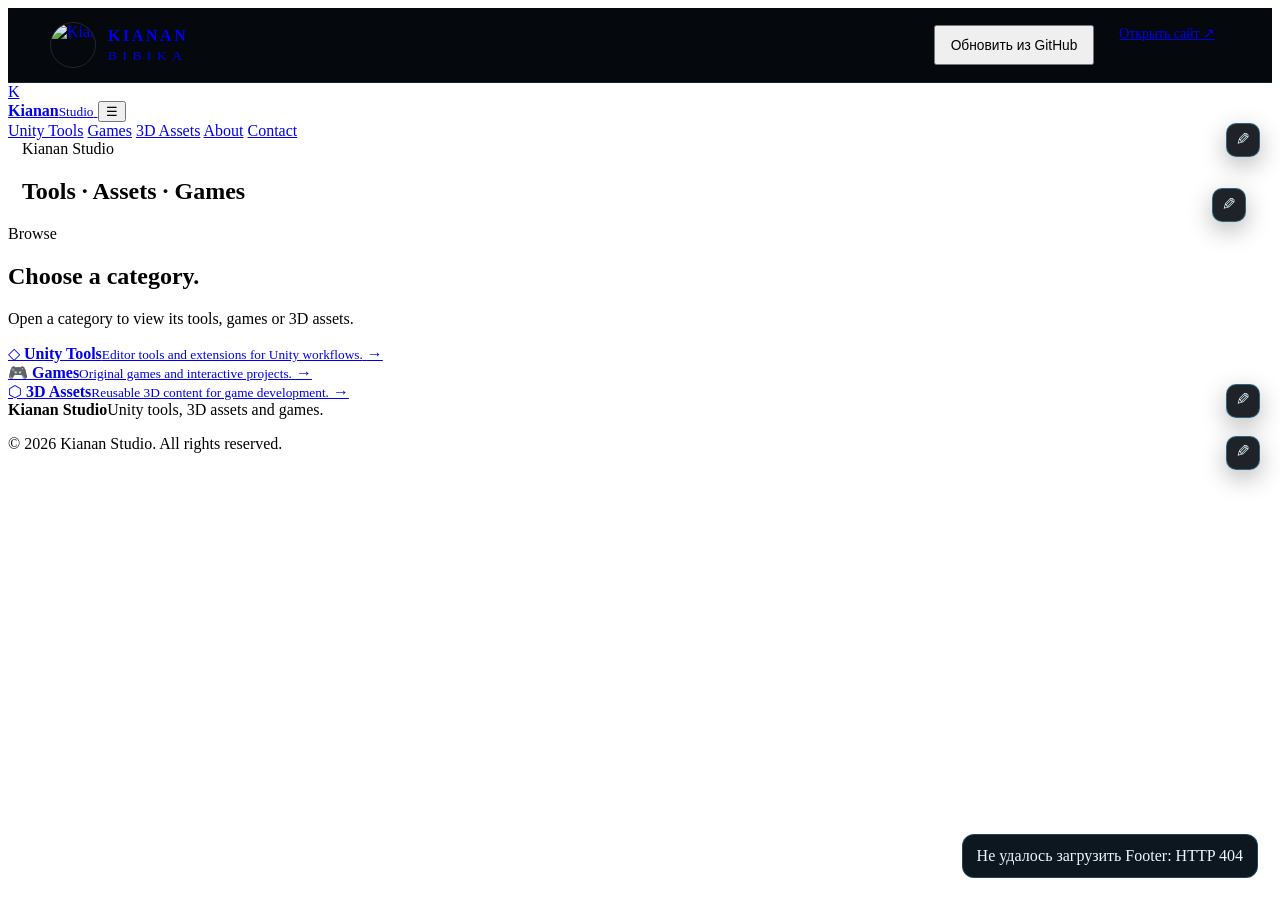
==== bibika/index.html @ be8e5e93 "Load protected category pages in Header editor" ====
<!doctype html>
<html lang="ru">
<head>
  <meta charset="utf-8" />
  <meta name="viewport" content="width=device-width, initial-scale=1" />
  <meta name="robots" content="noindex,nofollow,noarchive" />
  <meta name="theme-color" content="#080d12" />
  <title>Kianan Bibika</title>
  <link rel="icon" type="image/png" href="https://kiananstudio.com/assets/icons/favicon.png" />
  <link rel="stylesheet" href="https://kiananstudio.com/styles.css" />
  <link rel="stylesheet" href="https://kiananstudio.com/layout-v2.css" />
  <link rel="stylesheet" href="visual-home.css?v=7" />
  <link rel="stylesheet" href="header-editor.css?v=2" />
  <link rel="stylesheet" href="banner-editor.css?v=2" />
  <link rel="stylesheet" href="category-editor.css?v=2" />
  <link rel="stylesheet" href="footer-editor.css?v=1" />
  <script defer src="visual-home.js?v=3"></script>
  <script defer src="header-editor.js?v=2"></script>
  <script defer src="header-protected-pages.js?v=1"></script>
  <script defer src="banner-editor.js?v=2"></script>
  <script defer src="category-editor.js?v=2"></script>
  <script defer src="footer-editor.js?v=1"></script>
</head>
<body>
  <div class="bibika-adminbar" aria-label="Панель Bibika">
    <div class="bibika-adminbar-inner">
      <a class="bibika-brand" href="./" aria-label="Kianan Bibika home">
        <img src="https://kiananstudio.com/assets/images/kianan-studio-logo.webp" alt="Kianan Studio" />
        <span class="bibika-brand-name"><strong>Kianan</strong><small>Bibika</small></span>
      </a>
      <div class="bibika-actions">
        <button class="button button-secondary" id="bibika-refresh" type="button">Обновить из GitHub</button>
        <a class="button button-secondary" href="https://kiananstudio.com" target="_blank" rel="noreferrer">Открыть сайт ↗</a>
      </div>
    </div>
  </div>

  <header class="site-header" id="top">
    <div class="nav-shell">
      <a class="brand" href="https://kiananstudio.com/" target="_blank" rel="noreferrer" aria-label="Kianan Studio home">
        <img class="brand-logo" src="https://kiananstudio.com/assets/images/kianan-studio-logo.webp" alt="Kianan Studio" onerror="this.style.display='none';this.nextElementSibling.style.display='grid'" />
        <span class="brand-mark brand-fallback" style="display:none">K</span>
        <span class="brand-name"><strong>Kianan</strong><small>Studio</small></span>
      </a>
      <button class="nav-toggle" aria-label="Open navigation" aria-expanded="false">☰</button>
      <nav class="nav-links" aria-label="Main navigation">
        <a href="https://kiananstudio.com/category.html?category=unity-tools" target="_blank" rel="noreferrer">Unity Tools</a>
        <a href="https://kiananstudio.com/category.html?category=games" target="_blank" rel="noreferrer">Games</a>
        <a href="https://kiananstudio.com/category.html?category=3d-assets" target="_blank" rel="noreferrer">3D Assets</a>
        <a href="https://kiananstudio.com/about.html" target="_blank" rel="noreferrer">About</a>
        <a href="https://kiananstudio.com/contact.html" target="_blank" rel="noreferrer">Contact</a>
      </nav>
    </div>
    <button class="header-edit-trigger" id="edit-site-header" type="button" aria-label="Редактировать Header" title="Редактировать Header"><span class="mirrored-pencil" aria-hidden="true">✎</span></button>
  </header>

  <main>
    <section class="home-banner-section">
      <div class="banner-admin-shell">
        <div class="home-banner-wrap">
          <img class="home-banner" src="https://kiananstudio.com/assets/images/kianan-banner.webp" alt="Kianan Studio — tools, 3D assets and games" onerror="this.style.display='none';this.parentElement.classList.add('banner-placeholder')" />
          <div class="banner-placeholder-copy">
            <span class="eyebrow">Kianan Studio</span>
            <h1>Tools · Assets · Games</h1>
          </div>
        </div>
        <button class="banner-edit-trigger" id="edit-site-banner" type="button" aria-label="Редактировать Banner" title="Редактировать Banner"><span class="mirrored-pencil" aria-hidden="true">✎</span></button>
      </div>
    </section>

    <section class="section categories-section category-admin-shell" id="categories">
      <div class="section-heading">
        <span class="eyebrow">Browse</span>
        <h2>Choose a category.</h2>
        <p>Open a category to view its tools, games or 3D assets.</p>
      </div>

      <div class="category-grid home-category-grid">
        <div class="admin-category-wrap" data-category-id="unity-tools">
          <a class="category-card category-link" href="https://kiananstudio.com/category.html?category=unity-tools" target="_blank" rel="noreferrer">
            <span class="category-icon">◇</span>
            <span><strong data-category-title>Unity Tools</strong><small data-category-description>Editor tools and extensions for Unity workflows.</small></span>
            <span class="catalog-arrow">→</span>
          </a>
        </div>

        <div class="admin-category-wrap" data-category-id="games">
          <a class="category-card category-link" href="https://kiananstudio.com/category.html?category=games" target="_blank" rel="noreferrer">
            <span class="category-icon">🎮</span>
            <span><strong data-category-title>Games</strong><small data-category-description>Original games and interactive projects.</small></span>
            <span class="catalog-arrow">→</span>
          </a>
        </div>

        <div class="admin-category-wrap" data-category-id="3d-assets">
          <a class="category-card category-link" href="https://kiananstudio.com/category.html?category=3d-assets" target="_blank" rel="noreferrer">
            <span class="category-icon">⬡</span>
            <span><strong data-category-title>3D Assets</strong><small data-category-description>Reusable 3D content for game development.</small></span>
            <span class="catalog-arrow">→</span>
          </a>
        </div>
      </div>

      <button class="category-edit-trigger" id="edit-site-category" type="button" aria-label="Редактировать Category" title="Редактировать Category"><span class="mirrored-pencil" aria-hidden="true">✎</span></button>
    </section>
  </main>

  <footer class="site-footer footer-admin-shell">
    <div class="footer-inner">
      <div class="footer-brand"><strong>Kianan Studio</strong><span>Unity tools, 3D assets and games.</span></div>
      <p>© <span id="year"></span> Kianan Studio. All rights reserved.</p>
    </div>
    <button class="footer-edit-trigger" id="edit-site-footer" type="button" aria-label="Редактировать Footer" title="Редактировать Footer"><span class="mirrored-pencil" aria-hidden="true">✎</span></button>
  </footer>

  <div class="bibika-toast" id="bibika-toast" role="status" aria-live="polite"></div>
</body>
</html>
---- bibika/visual-home.css ----
.modal-backdrop{display:none!important}.bibika-adminbar{border-bottom:1px solid rgba(66,196,255,.16);background:#05080c}.bibika-adminbar-inner{width:min(1180px,calc(100% - 36px));min-height:74px;margin-inline:auto;display:flex;align-items:center;justify-content:space-between;gap:24px}.bibika-brand{display:flex;align-items:center;gap:12px;text-decoration:none;white-space:nowrap}.bibika-brand img{width:44px;height:44px;border-radius:50%;object-fit:cover;border:1px solid rgba(255,255,255,.12)}.bibika-brand-name{display:flex;flex-direction:column;line-height:1}.bibika-brand-name strong{text-transform:uppercase;letter-spacing:.16em}.bibika-brand-name small{text-transform:uppercase;color:var(--blue2);letter-spacing:.42em;margin-top:5px}.bibika-actions{display:flex;align-items:center;gap:10px;flex-wrap:wrap}.bibika-actions .button{min-height:40px;padding:0 15px;font-size:.86rem}.admin-block{position:relative}.admin-edit{position:absolute;z-index:8;top:14px;right:14px;border:1px solid rgba(66,196,255,.42);background:rgba(7,11,16,.88);color:#dff5ff;border-radius:11px;padding:8px 11px;font:inherit;font-size:.78rem;font-weight:800;cursor:pointer;box-shadow:0 8px 24px rgba(0,0,0,.25);backdrop-filter:blur(10px)}.admin-edit:hover{border-color:rgba(66,196,255,.8);background:rgba(21,152,238,.16)}.admin-category-wrap{position:relative}.admin-category-wrap .category-card{height:100%}.banner-admin-shell{width:min(1500px,calc(100% - 28px));margin:0 auto;position:relative}.banner-admin-shell .home-banner-wrap{width:100%;margin:0}.banner-edit-trigger,.category-edit-trigger,.footer-edit-trigger{position:absolute;right:12px;bottom:0;transform:translateY(50%);width:34px;height:34px;border-radius:10px;border:1px solid rgba(66,196,255,.42);background:rgba(7,11,16,.9);color:#dff5ff;display:grid;place-items:center;cursor:pointer;z-index:12;box-shadow:0 8px 24px rgba(0,0,0,.28)}.banner-edit-trigger:hover,.category-edit-trigger:hover,.footer-edit-trigger:hover{border-color:rgba(66,196,255,.8);background:rgba(21,152,238,.16)}.category-admin-shell,.footer-admin-shell{position:relative}.category-admin-shell .section-heading{position:static}.bibika-toast{position:fixed;right:22px;bottom:22px;z-index:120;max-width:420px;padding:12px 14px;border-radius:12px;border:1px solid rgba(66,196,255,.28);background:#0d1720;color:#eaf8ff;box-shadow:var(--shadow);opacity:0;transform:translateY(14px);pointer-events:none;transition:.2s}.bibika-toast.show{opacity:1;transform:translateY(0)}.admin-edit[disabled]{opacity:.75;cursor:default}@media(max-width:720px){.bibika-adminbar-inner{padding:12px 0;align-items:flex-start;flex-direction:column}.bibika-actions{width:100%}.bibika-actions .button{flex:1}.bibika-brand-name strong{letter-spacing:.08em}.bibika-brand-name small{letter-spacing:.2em}.admin-edit{top:9px;right:9px}.banner-edit-trigger,.category-edit-trigger,.footer-edit-trigger{right:10px}}
---- bibika/header-editor.css ----
.site-header{position:relative}.header-edit-trigger{position:absolute;right:12px;bottom:-17px;width:34px;height:34px;border-radius:10px;border:1px solid rgba(66,196,255,.42);background:rgba(7,11,16,.9);color:#dff5ff;display:grid;place-items:center;cursor:pointer;z-index:12;box-shadow:0 8px 24px rgba(0,0,0,.28)}.header-edit-trigger:hover{border-color:rgba(66,196,255,.8);background:rgba(21,152,238,.16)}.mirrored-pencil{display:inline-block;font-size:1.05rem;line-height:1;transform:scaleX(-1)}.header-editor-open{overflow:hidden}.header-editor-overlay,.header-page-create-overlay{position:fixed;inset:0;z-index:500;display:none;align-items:center;justify-content:center;padding:24px;background:rgba(2,5,8,.76);backdrop-filter:blur(10px)}.header-editor-overlay.open,.header-page-create-overlay.open{display:flex}.header-page-create-overlay{z-index:530;background:rgba(2,5,8,.86)}.header-editor-dialog{width:min(1220px,100%);max-height:92vh;overflow:auto;border:1px solid rgba(127,175,213,.2);border-radius:22px;background:linear-gradient(180deg,#0d151d,#081018);box-shadow:0 30px 100px rgba(0,0,0,.55)}.header-page-create-dialog{width:min(620px,100%);max-height:90vh;overflow:auto;border:1px solid rgba(127,175,213,.2);border-radius:22px;background:linear-gradient(180deg,#0d151d,#081018);box-shadow:0 30px 100px rgba(0,0,0,.62)}.header-editor-head{display:flex;justify-content:space-between;gap:24px;padding:24px 26px 20px;border-bottom:1px solid rgba(255,255,255,.07)}.header-editor-head h2{margin:3px 0 7px;font-size:1.8rem}.header-editor-head p{margin:0;color:var(--muted);max-width:820px;font-size:.9rem}.header-editor-eyebrow{color:var(--blue2);font-size:.72rem;font-weight:800;letter-spacing:.15em;text-transform:uppercase}.header-editor-close{width:38px;height:38px;border-radius:50%;border:1px solid rgba(255,255,255,.11);background:rgba(255,255,255,.03);color:#eef6fb;font-size:1.5rem;cursor:pointer;flex:0 0 auto}.header-editor-close:hover{border-color:rgba(66,196,255,.55)}.header-editor-body{padding:22px 26px;display:grid;gap:24px}.header-editor-section{display:grid;gap:12px}.header-editor-section+.header-editor-section{padding-top:22px;border-top:1px solid rgba(255,255,255,.07)}.header-editor-section-head{display:flex;align-items:center;justify-content:space-between;gap:18px}.header-editor-section-head>div{display:grid;gap:3px}.header-editor-section-head strong{font-size:1rem}.header-editor-section-head span{color:var(--muted);font-size:.78rem}.header-links-editor{display:grid;gap:12px}.header-link-row{display:grid;grid-template-columns:78px minmax(150px,.7fr) 150px minmax(260px,1.25fr) auto;gap:12px;align-items:end;padding:14px;border:1px solid rgba(127,175,213,.16);background:rgba(255,255,255,.018);border-radius:15px}.header-link-row-number{align-self:center;color:#cceeff;font-size:.73rem;font-weight:800;text-transform:uppercase;letter-spacing:.06em}.header-editor-field{display:grid;gap:6px}.header-editor-field>span{font-size:.76rem;font-weight:800;color:#dce8f1}.header-editor-field input,.header-editor-field select{width:100%;min-height:44px;border:1px solid rgba(127,175,213,.2);border-radius:11px;background:#081018;color:#f4f7fa;padding:0 12px;outline:none;font:inherit}.header-editor-field select{cursor:pointer}.header-editor-field input:focus,.header-editor-field select:focus{border-color:rgba(66,196,255,.65);box-shadow:0 0 0 3px rgba(21,152,238,.1)}.header-editor-field [hidden]{display:none!important}.header-link-actions{display:flex;gap:7px;align-items:center;padding-bottom:3px}.header-row-button{min-width:38px;height:38px;padding:0 10px;border-radius:10px;border:1px solid rgba(255,255,255,.1);background:rgba(255,255,255,.025);color:#dbe4ec;cursor:pointer;font:inherit;font-size:.78rem;font-weight:750}.header-row-button:hover:not(:disabled){border-color:rgba(66,196,255,.55);background:rgba(21,152,238,.08)}.header-row-button:disabled{opacity:.32;cursor:default}.header-row-delete{border-color:rgba(255,100,110,.22);color:#ffc1c5}.header-row-delete:hover:not(:disabled){border-color:rgba(255,100,110,.5);background:rgba(255,76,88,.08)}.header-add-link{min-height:44px;width:100%;border:1px dashed rgba(66,196,255,.35);border-radius:12px;background:rgba(21,152,238,.035);color:#cceeff;font:inherit;font-weight:800;cursor:pointer}.header-add-link:hover{border-color:rgba(66,196,255,.72);background:rgba(21,152,238,.08)}.header-create-page{min-height:40px;padding:0 14px;border:1px solid rgba(66,196,255,.34);border-radius:11px;background:rgba(21,152,238,.08);color:#d9f4ff;font:inherit;font-weight:800;cursor:pointer;white-space:nowrap}.header-create-page:hover{border-color:rgba(66,196,255,.7);background:rgba(21,152,238,.15)}.header-pages-list{display:grid;gap:8px}.header-page-row{display:grid;grid-template-columns:1fr auto 34px;gap:12px;align-items:center;min-height:58px;padding:10px 12px 10px 14px;border:1px solid rgba(127,175,213,.13);border-radius:13px;background:rgba(255,255,255,.018)}.header-page-row-managed{border-color:rgba(66,196,255,.2);background:rgba(21,152,238,.035)}.header-page-row-main{display:grid;gap:2px;min-width:0}.header-page-row-main strong{font-size:.9rem}.header-page-row-main span{color:var(--muted);font-size:.76rem;overflow:hidden;text-overflow:ellipsis;white-space:nowrap}.header-page-badge{padding:4px 8px;border-radius:999px;border:1px solid rgba(66,196,255,.22);background:rgba(21,152,238,.08);color:#aee5ff;font-size:.66rem;font-weight:800;text-transform:uppercase;letter-spacing:.05em}.header-page-badge-existing{border-color:rgba(255,255,255,.1);background:rgba(255,255,255,.025);color:#9aa9b5}.header-page-delete{width:32px;height:32px;border-radius:9px;border:1px solid rgba(255,100,110,.25);background:rgba(255,76,88,.04);color:#ffc1c5;font-size:1.15rem;cursor:pointer}.header-page-delete:hover{border-color:rgba(255,100,110,.55);background:rgba(255,76,88,.1)}.header-page-lock{width:32px;height:32px;display:grid;place-items:center;color:#60717f;font-size:.7rem}.header-page-create-body{padding:22px 26px;display:grid;gap:16px}.header-page-create-body small{color:var(--muted);font-size:.74rem}.header-page-address-row{display:grid;grid-template-columns:auto 1fr;align-items:center;border:1px solid rgba(127,175,213,.2);border-radius:11px;background:#081018;overflow:hidden}.header-page-address-row>span{padding-left:12px;color:#8295a4;font-size:.82rem;white-space:nowrap}.header-page-address-row input{border:0!important;border-radius:0!important;box-shadow:none!important;padding-left:3px}.header-page-create-state{min-height:20px;color:#ffb8bd;font-size:.78rem}.header-editor-footer{position:sticky;bottom:0;display:flex;align-items:center;justify-content:space-between;gap:20px;padding:16px 26px;border-top:1px solid rgba(255,255,255,.07);background:rgba(8,16,24,.97);backdrop-filter:blur(12px)}.header-editor-state{color:var(--muted);font-size:.78rem}.header-editor-state[data-state="error"]{color:#ffb8bd}.header-editor-state[data-state="busy"]{color:#cceeff}.header-editor-state[data-state="ok"]{color:#ccefc4}.header-editor-footer-actions{display:flex;gap:10px;flex:0 0 auto}@media(max-width:1050px){.header-link-row{grid-template-columns:70px 1fr 150px 1.2fr}.header-link-actions{grid-column:2/-1;justify-content:flex-end}}@media(max-width:720px){.header-editor-overlay,.header-page-create-overlay{padding:10px}.header-editor-dialog,.header-page-create-dialog{max-height:96vh;border-radius:16px}.header-editor-head,.header-editor-body,.header-editor-footer,.header-page-create-body{padding-left:16px;padding-right:16px}.header-editor-section-head{align-items:stretch;flex-direction:column}.header-create-page{width:100%}.header-link-row{grid-template-columns:1fr}.header-link-row-number,.header-link-actions{grid-column:auto}.header-link-actions{justify-content:flex-start}.header-page-row{grid-template-columns:1fr auto 34px}.header-page-address-row{grid-template-columns:1fr}.header-page-address-row>span{padding:8px 12px 0}.header-page-address-row input{padding-left:12px}.header-editor-footer{align-items:stretch;flex-direction:column}.header-editor-footer-actions{width:100%}.header-editor-footer-actions .button{flex:1}}
---- bibika/banner-editor.css ----
.banner-editor-open{overflow:hidden}.banner-editor-overlay,.banner-crop-overlay{position:fixed;inset:0;z-index:520;display:none;align-items:center;justify-content:center;padding:24px;background:rgba(2,5,8,.76);backdrop-filter:blur(10px)}.banner-crop-overlay{z-index:560;background:rgba(2,5,8,.86)}.banner-editor-overlay.open,.banner-crop-overlay.open{display:flex}.banner-editor-dialog,.banner-crop-dialog{width:min(920px,100%);max-height:92vh;overflow:auto;border:1px solid rgba(127,175,213,.2);border-radius:22px;background:linear-gradient(180deg,#0d151d,#081018);box-shadow:0 30px 100px rgba(0,0,0,.55)}.banner-crop-dialog{width:min(1180px,100%)}.banner-editor-head{display:flex;justify-content:space-between;gap:24px;padding:24px 26px 20px;border-bottom:1px solid rgba(255,255,255,.07)}.banner-editor-head h2{margin:3px 0 7px;font-size:1.8rem}.banner-editor-head p{margin:0;color:var(--muted);max-width:760px;font-size:.9rem}.banner-editor-eyebrow{color:var(--blue2);font-size:.72rem;font-weight:800;letter-spacing:.15em;text-transform:uppercase}.banner-editor-close{width:38px;height:38px;border-radius:50%;border:1px solid rgba(255,255,255,.11);background:rgba(255,255,255,.03);color:#eef6fb;font-size:1.5rem;cursor:pointer;flex:0 0 auto}.banner-editor-close:hover{border-color:rgba(66,196,255,.55)}.banner-editor-body{padding:22px 26px;display:grid;gap:16px}.banner-editor-preview{position:relative;min-height:180px;display:grid;place-items:center;overflow:hidden;border:1px solid rgba(127,175,213,.16);border-radius:16px;background:#060b10}.banner-editor-preview img{display:block;width:100%;height:auto;max-height:430px;object-fit:contain}.banner-editor-preview-empty{padding:52px 20px;color:var(--muted);font-size:.9rem}.banner-image-actions{display:flex;gap:10px;flex-wrap:wrap}.banner-delete-image{background:rgba(255,82,96,.055);border:1px solid rgba(255,100,110,.28);color:#ffc3c7}.banner-delete-image:hover:not(:disabled){background:rgba(255,82,96,.1);border-color:rgba(255,100,110,.52)}.banner-delete-image:disabled{opacity:.42;cursor:default}.banner-editor-field{display:grid;gap:7px}.banner-editor-field>span{font-size:.78rem;font-weight:800;color:#dce8f1}.banner-editor-field input{width:100%;min-height:46px;border:1px solid rgba(127,175,213,.2);border-radius:11px;background:#081018;color:#f4f7fa;padding:0 12px;outline:none;font:inherit}.banner-editor-field input:focus{border-color:rgba(66,196,255,.65);box-shadow:0 0 0 3px rgba(21,152,238,.1)}.banner-editor-hint{margin:0;color:var(--muted);font-size:.76rem}.banner-editor-footer{position:sticky;bottom:0;display:flex;align-items:center;justify-content:space-between;gap:20px;padding:16px 26px;border-top:1px solid rgba(255,255,255,.07);background:rgba(8,16,24,.97);backdrop-filter:blur(12px)}.banner-editor-state{color:var(--muted);font-size:.78rem}.banner-editor-state[data-state="error"]{color:#ffb8bd}.banner-editor-state[data-state="busy"]{color:#cceeff}.banner-editor-state[data-state="ok"]{color:#ccefc4}.banner-editor-footer-actions{display:flex;gap:10px;flex:0 0 auto}.banner-crop-body{padding:22px 26px;display:grid;grid-template-columns:minmax(0,1fr) 260px;gap:20px;align-items:start}.banner-crop-workspace{min-width:0}.banner-crop-canvas-wrap{width:100%;overflow:hidden;border:1px solid rgba(66,196,255,.25);border-radius:15px;background:repeating-conic-gradient(#0b1118 0 25%,#101820 0 50%) 50%/20px 20px;touch-action:none}.banner-crop-canvas-wrap canvas{display:block;width:100%;height:auto;cursor:grab;touch-action:none}.banner-crop-canvas-wrap canvas:active{cursor:grabbing}.banner-crop-controls{display:grid;gap:14px}.banner-source-card,.banner-output-card{display:grid;gap:4px;padding:14px;border:1px solid rgba(127,175,213,.16);border-radius:13px;background:rgba(255,255,255,.02)}.banner-source-card strong,.banner-output-card strong{font-size:.88rem;overflow-wrap:anywhere}.banner-source-card span,.banner-output-card span,.banner-output-card small{color:var(--muted);font-size:.74rem}.banner-scale-row{display:grid;gap:9px;padding:14px;border:1px solid rgba(127,175,213,.16);border-radius:13px;background:rgba(255,255,255,.02)}.banner-scale-row>div{display:flex;align-items:center;justify-content:space-between;gap:12px;font-size:.78rem}.banner-scale-row input{width:100%;accent-color:var(--blue2)}.banner-crop-buttons{display:grid;grid-template-columns:1fr;gap:8px}.banner-crop-buttons .button{min-height:42px;padding:0 12px}.banner-editor-overlay button:focus-visible,.banner-crop-overlay button:focus-visible,.banner-editor-overlay input:focus-visible,.banner-crop-overlay input:focus-visible{outline:2px solid rgba(66,196,255,.85);outline-offset:2px}@media(max-width:900px){.banner-crop-body{grid-template-columns:1fr}.banner-crop-controls{grid-template-columns:repeat(2,minmax(0,1fr))}.banner-scale-row,.banner-crop-buttons{grid-column:1/-1}.banner-crop-buttons{grid-template-columns:repeat(3,1fr)}}@media(max-width:720px){.banner-editor-overlay,.banner-crop-overlay{padding:10px}.banner-editor-dialog,.banner-crop-dialog{max-height:96vh;border-radius:16px}.banner-editor-head,.banner-editor-body,.banner-editor-footer,.banner-crop-body{padding-left:16px;padding-right:16px}.banner-editor-footer{align-items:stretch;flex-direction:column}.banner-editor-footer-actions{width:100%}.banner-editor-footer-actions .button{flex:1}.banner-image-actions{display:grid;grid-template-columns:1fr}.banner-crop-controls{grid-template-columns:1fr}.banner-scale-row,.banner-crop-buttons{grid-column:auto}.banner-crop-buttons{grid-template-columns:1fr}.banner-editor-preview{min-height:130px}}
---- bibika/category-editor.css ----
.category-editor-open{overflow:hidden}.category-editor-overlay{position:fixed;inset:0;z-index:540;display:none;align-items:center;justify-content:center;padding:24px;background:rgba(2,5,8,.76);backdrop-filter:blur(10px)}.category-editor-overlay.open{display:flex}.category-editor-dialog{width:min(1120px,100%);max-height:92vh;overflow:auto;border:1px solid rgba(127,175,213,.2);border-radius:22px;background:linear-gradient(180deg,#0d151d,#081018);box-shadow:0 30px 100px rgba(0,0,0,.55)}.category-editor-head{display:flex;justify-content:space-between;gap:24px;padding:24px 26px 20px;border-bottom:1px solid rgba(255,255,255,.07)}.category-editor-head h2{margin:3px 0 7px;font-size:1.8rem}.category-editor-head p{margin:0;color:var(--muted);max-width:760px;font-size:.9rem}.category-editor-eyebrow{color:var(--blue2);font-size:.72rem;font-weight:800;letter-spacing:.15em;text-transform:uppercase}.category-editor-close{width:38px;height:38px;border-radius:50%;border:1px solid rgba(255,255,255,.11);background:rgba(255,255,255,.03);color:#eef6fb;font-size:1.5rem;cursor:pointer;flex:0 0 auto}.category-editor-close:hover{border-color:rgba(66,196,255,.55)}.category-editor-body{padding:22px 26px}.category-list-editor{display:grid;gap:12px}.category-editor-row{display:grid;grid-template-columns:38px minmax(130px,.75fr) 160px minmax(260px,1.8fr) auto;gap:12px;align-items:end;padding:14px;border:1px solid rgba(127,175,213,.15);border-radius:15px;background:rgba(255,255,255,.025)}.category-row-number{width:30px;height:30px;border-radius:9px;display:grid;place-items:center;align-self:center;background:rgba(21,152,238,.1);color:#a6e1ff;font-weight:800}.category-row-title,.category-editor-field{display:grid;gap:7px}.category-row-title span,.category-editor-field>span{font-size:.72rem;font-weight:800;color:#aebdca;text-transform:uppercase;letter-spacing:.06em}.category-row-title strong{min-height:46px;display:flex;align-items:center;font-size:1rem}.category-editor-field input[type="text"]{width:100%;min-height:46px;border:1px solid rgba(127,175,213,.2);border-radius:11px;background:#081018;color:#f4f7fa;padding:0 12px;outline:none;font:inherit}.category-editor-field input[type="text"]:focus{border-color:rgba(66,196,255,.65);box-shadow:0 0 0 3px rgba(21,152,238,.1)}.category-icon-control{display:grid;grid-template-columns:52px 44px 44px;gap:7px;align-items:center}.category-icon-preview{height:46px;border:1px solid rgba(127,175,213,.2);border-radius:11px;background:#081018;display:grid;place-items:center;font-size:1.55rem;line-height:1}.category-icon-preview.empty{color:#667684;font-size:1rem}.category-icon-button{width:44px;height:46px;border:1px solid rgba(127,175,213,.2);border-radius:11px;background:rgba(255,255,255,.03);color:#eaf7ff;display:grid;place-items:center;cursor:pointer;font-weight:900;font-size:1.15rem}.category-icon-button:hover{border-color:rgba(66,196,255,.55);background:rgba(21,152,238,.1)}.category-icon-clear{font-size:1.45rem;color:#c7d0d8}.category-row-actions{display:flex;gap:7px;align-items:center;padding-bottom:1px}.category-row-button{min-width:42px;height:46px;border:1px solid rgba(127,175,213,.2);border-radius:11px;background:rgba(255,255,255,.03);color:#eaf7ff;cursor:pointer;font-weight:900;font-size:1.1rem}.category-row-button:hover:not(:disabled){border-color:rgba(66,196,255,.55);background:rgba(21,152,238,.1)}.category-row-button:disabled{opacity:.3;cursor:default}.category-editor-footer{position:sticky;bottom:0;display:flex;align-items:center;justify-content:space-between;gap:20px;padding:16px 26px;border-top:1px solid rgba(255,255,255,.07);background:rgba(8,16,24,.97);backdrop-filter:blur(12px)}.category-editor-state{color:var(--muted);font-size:.78rem}.category-editor-state[data-state="error"]{color:#ffb8bd}.category-editor-state[data-state="busy"]{color:#cceeff}.category-editor-state[data-state="ok"]{color:#ccefc4}.category-editor-footer-actions{display:flex;gap:10px;flex:0 0 auto}.category-icon-picker-overlay{position:fixed;inset:0;z-index:560;display:none;align-items:center;justify-content:center;padding:24px;background:rgba(2,5,8,.72);backdrop-filter:blur(8px)}.category-icon-picker-overlay.open{display:flex}.category-icon-picker{width:min(620px,100%);border:1px solid rgba(127,175,213,.22);border-radius:20px;background:linear-gradient(180deg,#101923,#091119);box-shadow:0 30px 100px rgba(0,0,0,.55);overflow:hidden}.category-icon-picker-head{display:flex;align-items:center;justify-content:space-between;gap:20px;padding:20px 22px;border-bottom:1px solid rgba(255,255,255,.07)}.category-icon-picker-head h3{margin:3px 0 0;font-size:1.35rem}.category-icon-picker-grid{display:grid;grid-template-columns:repeat(8,1fr);gap:8px;padding:20px 22px 24px}.category-icon-option{aspect-ratio:1;border:1px solid rgba(127,175,213,.18);border-radius:12px;background:rgba(255,255,255,.025);color:#edf8ff;font-size:1.55rem;display:grid;place-items:center;cursor:pointer}.category-icon-option:hover,.category-icon-option.selected{border-color:rgba(66,196,255,.65);background:rgba(21,152,238,.12)}.category-icon-option.selected{box-shadow:0 0 0 2px rgba(21,152,238,.14) inset}@media(max-width:900px){.category-editor-row{grid-template-columns:34px 1fr 160px auto}.category-description-field{grid-column:2/-1}.category-row-actions{grid-column:4;grid-row:1}.category-icon-picker-grid{grid-template-columns:repeat(6,1fr)}}@media(max-width:720px){.category-editor-overlay,.category-icon-picker-overlay{padding:10px}.category-editor-dialog{max-height:96vh;border-radius:16px}.category-editor-head,.category-editor-body,.category-editor-footer{padding-left:16px;padding-right:16px}.category-editor-row{grid-template-columns:34px 1fr}.category-icon-field,.category-description-field,.category-row-actions{grid-column:2/-1}.category-icon-control{grid-template-columns:52px 44px 44px}.category-editor-footer{align-items:stretch;flex-direction:column}.category-editor-footer-actions{width:100%}.category-editor-footer-actions .button{flex:1}.category-icon-picker{border-radius:16px}.category-icon-picker-grid{grid-template-columns:repeat(5,1fr);padding:16px;gap:7px}.category-icon-picker-head{padding:16px}.category-icon-option{font-size:1.35rem}}
---- bibika/footer-editor.css ----
.footer-editor-open{overflow:hidden}.footer-editor-overlay{position:fixed;inset:0;z-index:520;display:none;align-items:center;justify-content:center;padding:24px;background:rgba(2,5,8,.76);backdrop-filter:blur(10px)}.footer-editor-overlay.open{display:flex}.footer-editor-dialog{width:min(860px,100%);max-height:92vh;overflow:auto;border:1px solid rgba(127,175,213,.2);border-radius:22px;background:linear-gradient(180deg,#0d151d,#081018);box-shadow:0 30px 100px rgba(0,0,0,.55)}.footer-editor-head{display:flex;justify-content:space-between;gap:24px;padding:24px 26px 20px;border-bottom:1px solid rgba(255,255,255,.07)}.footer-editor-head h2{margin:3px 0 7px;font-size:1.8rem}.footer-editor-head p{margin:0;color:var(--muted);font-size:.9rem}.footer-editor-eyebrow{color:var(--blue2);font-size:.72rem;font-weight:800;letter-spacing:.15em;text-transform:uppercase}.footer-editor-close{width:38px;height:38px;border-radius:50%;border:1px solid rgba(255,255,255,.11);background:rgba(255,255,255,.03);color:#eef6fb;font-size:1.5rem;cursor:pointer;flex:0 0 auto}.footer-editor-close:hover{border-color:rgba(66,196,255,.55)}.footer-editor-body{padding:22px 26px;display:grid;gap:16px}.footer-editor-field{display:grid;gap:7px}.footer-editor-field span{font-size:.78rem;font-weight:800;color:#dce8f1}.footer-editor-field input{width:100%;min-height:46px;border:1px solid rgba(127,175,213,.2);border-radius:11px;background:#081018;color:#f4f7fa;padding:0 12px;outline:none;font:inherit}.footer-editor-field input:focus{border-color:rgba(66,196,255,.65);box-shadow:0 0 0 3px rgba(21,152,238,.1)}.footer-editor-preview{margin-top:4px;border:1px solid rgba(127,175,213,.16);border-radius:15px;background:#05080c;padding:18px;display:flex;align-items:center;justify-content:space-between;gap:26px}.footer-editor-preview>div{display:flex;align-items:center;gap:14px;min-width:0}.footer-editor-preview strong,.footer-editor-preview span{display:block}.footer-editor-preview span,.footer-editor-preview p{color:#8694a1;font-size:.85rem}.footer-editor-preview p{margin:0;text-align:right}.footer-editor-footer{position:sticky;bottom:0;display:flex;align-items:center;justify-content:space-between;gap:20px;padding:16px 26px;border-top:1px solid rgba(255,255,255,.07);background:rgba(8,16,24,.97);backdrop-filter:blur(12px)}.footer-editor-state{color:var(--muted);font-size:.78rem}.footer-editor-state[data-state="error"]{color:#ffb8bd}.footer-editor-state[data-state="busy"]{color:#cceeff}.footer-editor-state[data-state="ok"]{color:#ccefc4}.footer-editor-footer-actions{display:flex;gap:10px;flex:0 0 auto}@media(max-width:720px){.footer-editor-overlay{padding:10px}.footer-editor-dialog{max-height:96vh;border-radius:16px}.footer-editor-head,.footer-editor-body,.footer-editor-footer{padding-left:16px;padding-right:16px}.footer-editor-preview{align-items:flex-start;flex-direction:column}.footer-editor-preview>div{align-items:flex-start;flex-direction:column;gap:2px}.footer-editor-preview p{text-align:left}.footer-editor-footer{align-items:stretch;flex-direction:column}.footer-editor-footer-actions{width:100%}.footer-editor-footer-actions .button{flex:1}}
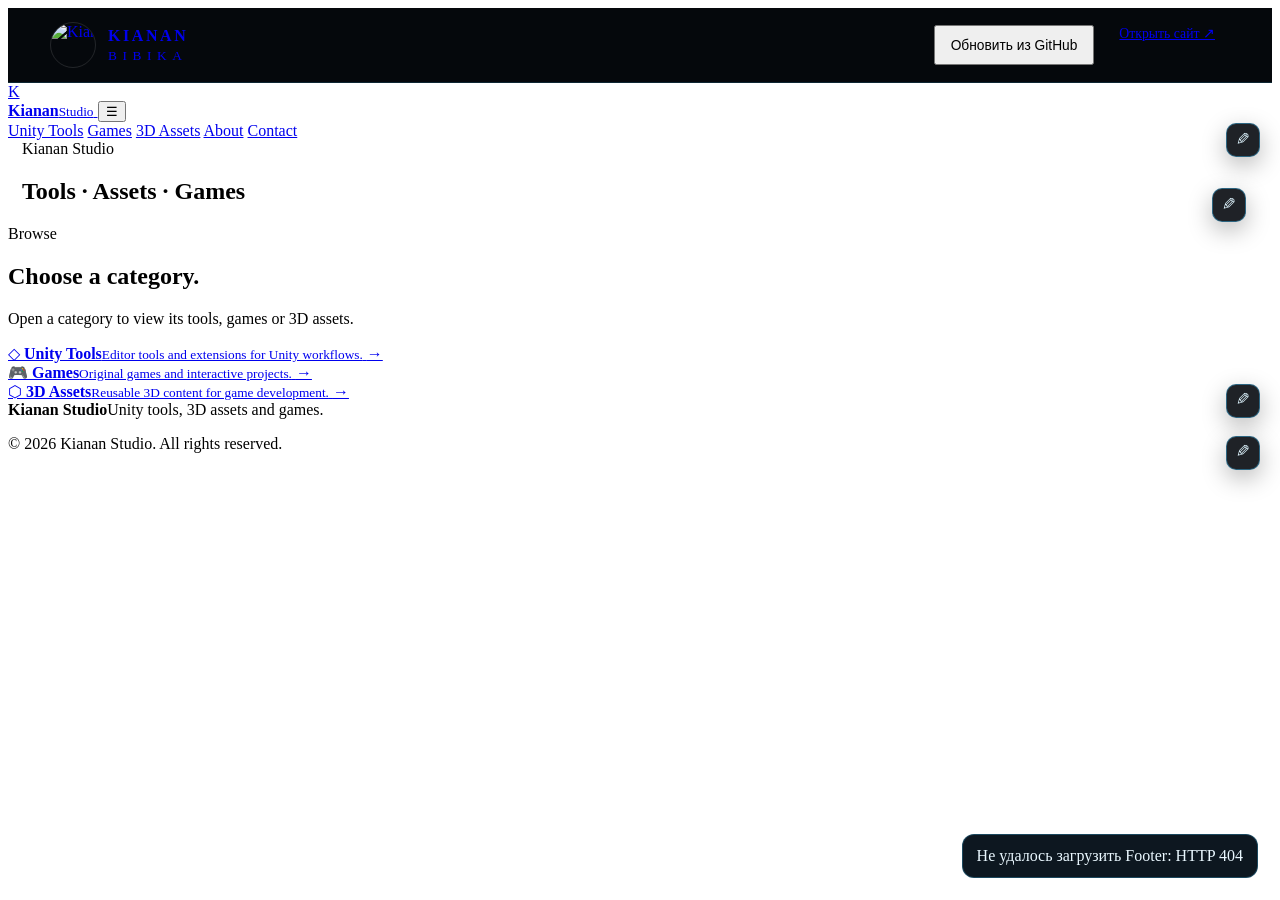
==== commit 5ac92707: "Load Bibika page content editor" ====
--- a/bibika/index.html
+++ b/bibika/index.html
@@ -11,12 +11,12 @@
   <link rel="stylesheet" href="https://kiananstudio.com/layout-v2.css" />
   <link rel="stylesheet" href="visual-home.css?v=7" />
   <link rel="stylesheet" href="header-editor.css?v=2" />
+  <link rel="stylesheet" href="header-page-content.css?v=1" />
   <link rel="stylesheet" href="banner-editor.css?v=2" />
   <link rel="stylesheet" href="category-editor.css?v=2" />
   <link rel="stylesheet" href="footer-editor.css?v=1" />
   <script defer src="visual-home.js?v=3"></script>
-  <script defer src="header-editor.js?v=2"></script>
-  <script defer src="header-protected-pages.js?v=1"></script>
+  <script defer src="header-editor.js?v=3"></script>
   <script defer src="banner-editor.js?v=2"></script>
   <script defer src="category-editor.js?v=2"></script>
   <script defer src="footer-editor.js?v=1"></script>
--- a/bibika/header-page-content.css
+++ b/bibika/header-page-content.css
@@ -0,0 +1 @@
+.header-page-row-managed{grid-template-columns:1fr auto 34px 34px}.header-page-edit{width:32px;height:32px;border-radius:9px;border:1px solid rgba(66,196,255,.26);background:rgba(21,152,238,.05);color:#dff5ff;display:grid;place-items:center;cursor:pointer}.header-page-edit:hover{border-color:rgba(66,196,255,.65);background:rgba(21,152,238,.12)}.header-page-type-badge{text-transform:none;letter-spacing:0}.header-page-create-dialog{width:min(760px,100%)}.header-page-create-body textarea{width:100%;min-height:180px;resize:vertical;border:1px solid rgba(127,175,213,.2);border-radius:11px;background:#081018;color:#f4f7fa;padding:12px;outline:none;font:inherit;line-height:1.55}.header-page-create-body textarea:focus{border-color:rgba(66,196,255,.65);box-shadow:0 0 0 3px rgba(21,152,238,.1)}.header-page-content-fields[hidden]{display:none!important}.header-page-category-label{margin-bottom:8px;font-size:.76rem;font-weight:800;color:#dce8f1}.header-page-category-picker{display:grid;gap:8px}.header-page-category-choice{display:grid;grid-template-columns:22px 1fr;gap:10px;align-items:start;padding:11px 12px;border:1px solid rgba(127,175,213,.14);border-radius:12px;background:rgba(255,255,255,.02);cursor:pointer}.header-page-category-choice:hover{border-color:rgba(66,196,255,.38)}.header-page-category-choice input{margin-top:3px;accent-color:#1598ee}.header-page-category-choice>span{display:grid;gap:2px}.header-page-category-choice strong{font-size:.88rem}.header-page-category-choice small{color:var(--muted);font-size:.73rem;line-height:1.4}.header-page-category-empty{color:var(--muted);font-size:.8rem}.header-page-address-row input:disabled{opacity:.6;cursor:not-allowed}@media(max-width:720px){.header-page-row-managed{grid-template-columns:1fr auto 34px 34px}.header-page-create-dialog{width:100%}}
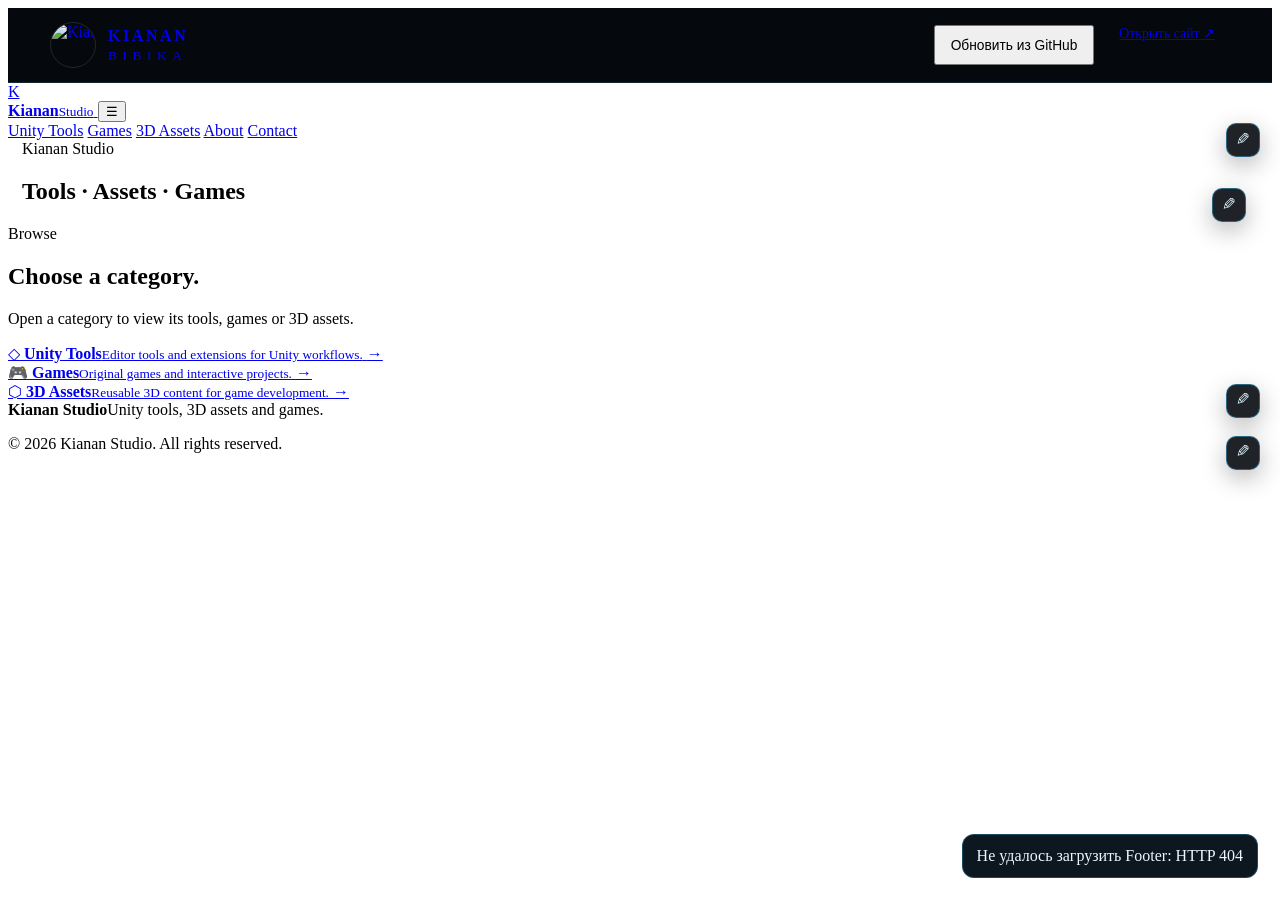
==== commit b4978a68: "Load custom category-card page editor" ====
--- a/bibika/index.html
+++ b/bibika/index.html
@@ -11,12 +11,12 @@
   <link rel="stylesheet" href="https://kiananstudio.com/layout-v2.css" />
   <link rel="stylesheet" href="visual-home.css?v=7" />
   <link rel="stylesheet" href="header-editor.css?v=2" />
-  <link rel="stylesheet" href="header-page-content.css?v=1" />
+  <link rel="stylesheet" href="header-page-content.css?v=2" />
   <link rel="stylesheet" href="banner-editor.css?v=2" />
   <link rel="stylesheet" href="category-editor.css?v=2" />
   <link rel="stylesheet" href="footer-editor.css?v=1" />
   <script defer src="visual-home.js?v=3"></script>
-  <script defer src="header-editor.js?v=3"></script>
+  <script defer src="header-editor.js?v=4"></script>
   <script defer src="banner-editor.js?v=2"></script>
   <script defer src="category-editor.js?v=2"></script>
   <script defer src="footer-editor.js?v=1"></script>
--- a/bibika/header-page-content.css
+++ b/bibika/header-page-content.css
@@ -1 +1 @@
-.header-page-row-managed{grid-template-columns:1fr auto 34px 34px}.header-page-edit{width:32px;height:32px;border-radius:9px;border:1px solid rgba(66,196,255,.26);background:rgba(21,152,238,.05);color:#dff5ff;display:grid;place-items:center;cursor:pointer}.header-page-edit:hover{border-color:rgba(66,196,255,.65);background:rgba(21,152,238,.12)}.header-page-type-badge{text-transform:none;letter-spacing:0}.header-page-create-dialog{width:min(760px,100%)}.header-page-create-body textarea{width:100%;min-height:180px;resize:vertical;border:1px solid rgba(127,175,213,.2);border-radius:11px;background:#081018;color:#f4f7fa;padding:12px;outline:none;font:inherit;line-height:1.55}.header-page-create-body textarea:focus{border-color:rgba(66,196,255,.65);box-shadow:0 0 0 3px rgba(21,152,238,.1)}.header-page-content-fields[hidden]{display:none!important}.header-page-category-label{margin-bottom:8px;font-size:.76rem;font-weight:800;color:#dce8f1}.header-page-category-picker{display:grid;gap:8px}.header-page-category-choice{display:grid;grid-template-columns:22px 1fr;gap:10px;align-items:start;padding:11px 12px;border:1px solid rgba(127,175,213,.14);border-radius:12px;background:rgba(255,255,255,.02);cursor:pointer}.header-page-category-choice:hover{border-color:rgba(66,196,255,.38)}.header-page-category-choice input{margin-top:3px;accent-color:#1598ee}.header-page-category-choice>span{display:grid;gap:2px}.header-page-category-choice strong{font-size:.88rem}.header-page-category-choice small{color:var(--muted);font-size:.73rem;line-height:1.4}.header-page-category-empty{color:var(--muted);font-size:.8rem}.header-page-address-row input:disabled{opacity:.6;cursor:not-allowed}@media(max-width:720px){.header-page-row-managed{grid-template-columns:1fr auto 34px 34px}.header-page-create-dialog{width:100%}}+.header-page-row-managed{grid-template-columns:1fr auto 34px 34px}.header-page-edit{width:32px;height:32px;border-radius:9px;border:1px solid rgba(66,196,255,.26);background:rgba(21,152,238,.05);color:#dff5ff;display:grid;place-items:center;cursor:pointer}.header-page-edit:hover{border-color:rgba(66,196,255,.65);background:rgba(21,152,238,.12)}.header-page-type-badge{text-transform:none;letter-spacing:0}.header-page-create-dialog{width:min(1120px,100%)}.header-page-create-body textarea{width:100%;min-height:180px;resize:vertical;border:1px solid rgba(127,175,213,.2);border-radius:11px;background:#081018;color:#f4f7fa;padding:12px;outline:none;font:inherit;line-height:1.55}.header-page-create-body textarea:focus{border-color:rgba(66,196,255,.65);box-shadow:0 0 0 3px rgba(21,152,238,.1)}.header-page-content-fields[hidden]{display:none!important}.header-page-address-row input:disabled{opacity:.6;cursor:not-allowed}.header-page-categories-head{display:flex;align-items:center;justify-content:space-between;gap:14px;margin-bottom:10px}.header-page-categories-head>div{display:grid;gap:3px}.header-page-categories-head strong{font-size:.86rem}.header-page-categories-head span{color:var(--muted);font-size:.73rem}.header-page-add-category{min-height:38px;padding:0 13px;border:1px dashed rgba(66,196,255,.38);border-radius:10px;background:rgba(21,152,238,.04);color:#cceeff;font:inherit;font-size:.78rem;font-weight:800;cursor:pointer;white-space:nowrap}.header-page-add-category:hover{border-color:rgba(66,196,255,.72);background:rgba(21,152,238,.09)}.header-page-cards-editor{display:grid;gap:10px}.header-page-card-row{position:relative;display:grid;grid-template-columns:38px minmax(130px,.7fr) 104px minmax(190px,1.15fr) minmax(190px,1fr) auto;gap:10px;align-items:end;padding:12px;border:1px solid rgba(127,175,213,.14);border-radius:13px;background:rgba(255,255,255,.018)}.header-page-card-number{width:30px;height:30px;align-self:center;display:grid;place-items:center;border-radius:9px;background:rgba(21,152,238,.1);color:#a6e1ff;font-weight:800}.header-page-card-icon-control{display:grid;grid-template-columns:44px 1fr 34px;gap:5px;align-items:center}.header-page-card-icon-value{height:44px;display:grid;place-items:center;border:1px solid rgba(127,175,213,.2);border-radius:10px;background:#081018;font-size:1.35rem}.header-page-card-icon-button,.header-page-card-icon-clear{height:34px;border:1px solid rgba(127,175,213,.2);border-radius:9px;background:rgba(255,255,255,.025);color:#dff5ff;cursor:pointer;font:inherit;font-weight:800}.header-page-card-icon-clear{color:#ffc1c5;border-color:rgba(255,100,110,.22)}.header-page-card-icon-button:hover{border-color:rgba(66,196,255,.6);background:rgba(21,152,238,.1)}.header-page-card-icon-clear:hover{border-color:rgba(255,100,110,.5);background:rgba(255,76,88,.08)}.header-page-card-actions{display:flex;gap:6px;align-items:center;padding-bottom:3px}.header-page-card-action{min-width:36px;height:38px;padding:0 8px;border:1px solid rgba(127,175,213,.18);border-radius:9px;background:rgba(255,255,255,.025);color:#e3eef5;cursor:pointer;font:inherit;font-weight:800}.header-page-card-action:hover:not(:disabled){border-color:rgba(66,196,255,.55);background:rgba(21,152,238,.08)}.header-page-card-action:disabled{opacity:.3;cursor:default}.header-page-card-delete{color:#ffc1c5;border-color:rgba(255,100,110,.22)}.header-page-card-icon-picker{position:absolute;z-index:8;top:74px;left:180px;width:min(390px,calc(100% - 24px));display:none;grid-template-columns:repeat(8,1fr);gap:6px;padding:10px;border:1px solid rgba(66,196,255,.26);border-radius:12px;background:#0a121a;box-shadow:0 18px 50px rgba(0,0,0,.5)}.header-page-card-row.icon-picker-open .header-page-card-icon-picker{display:grid}.header-page-icon-choice{height:38px;border:1px solid rgba(127,175,213,.16);border-radius:9px;background:rgba(255,255,255,.025);color:#f5f9fc;font-size:1.12rem;cursor:pointer}.header-page-icon-choice:hover{border-color:rgba(66,196,255,.6);background:rgba(21,152,238,.1)}.header-page-card-empty{padding:14px;border:1px dashed rgba(127,175,213,.18);border-radius:12px;color:var(--muted);font-size:.8rem;text-align:center}@media(max-width:1050px){.header-page-card-row{grid-template-columns:36px 1fr 104px 1.2fr}.header-page-card-link-field{grid-column:2/5}.header-page-card-actions{grid-column:2/5;justify-content:flex-end}.header-page-card-icon-picker{left:150px}}@media(max-width:720px){.header-page-row-managed{grid-template-columns:1fr auto 34px 34px}.header-page-create-dialog{width:100%}.header-page-categories-head{align-items:stretch;flex-direction:column}.header-page-add-category{width:100%}.header-page-card-row{grid-template-columns:34px 1fr}.header-page-card-row>.header-editor-field,.header-page-card-actions{grid-column:2}.header-page-card-actions{justify-content:flex-start}.header-page-card-icon-picker{left:10px;top:130px;grid-template-columns:repeat(6,1fr)}}
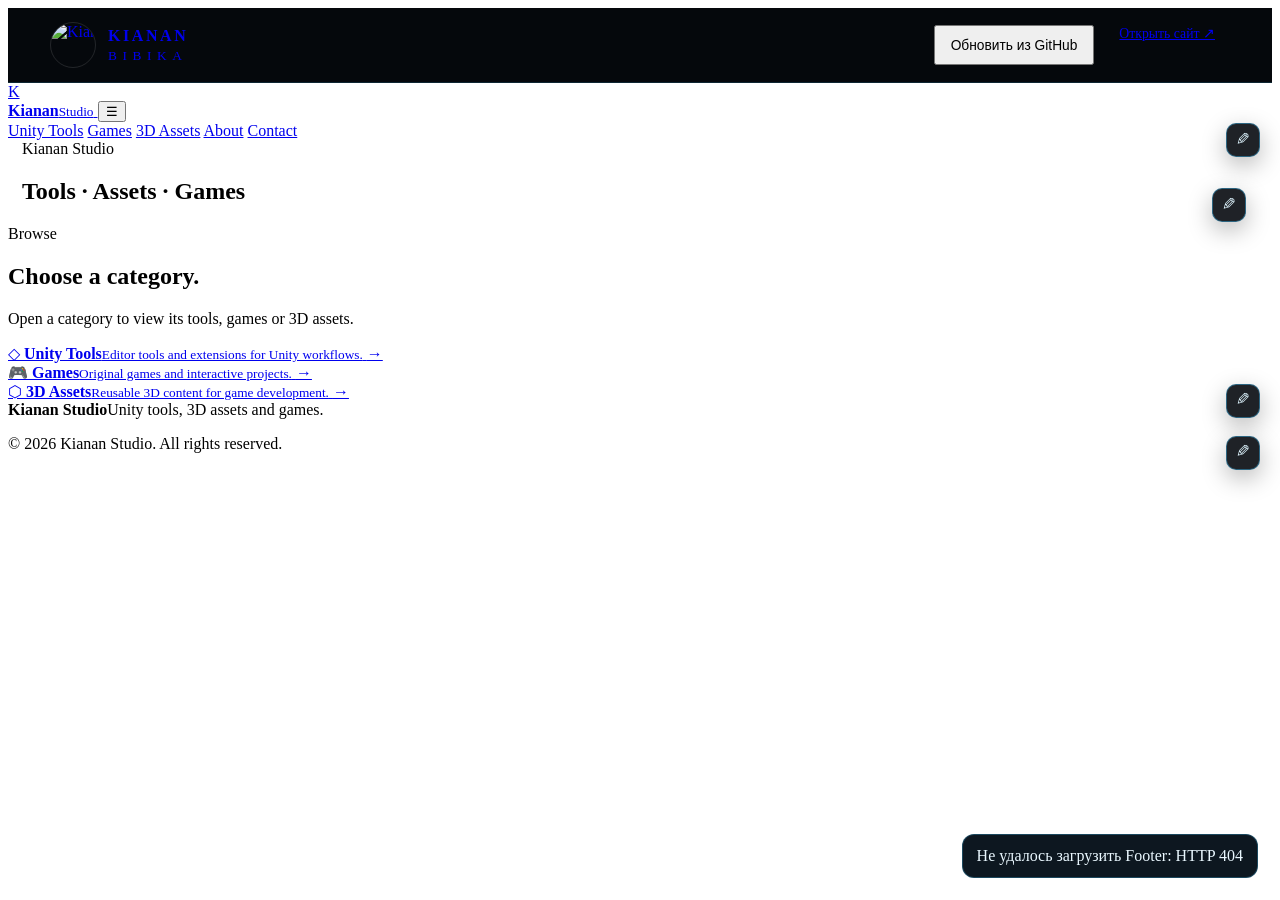
==== commit 748f026e: "Route Bibika site links to editable mirrors" ====
--- a/bibika/index.html
+++ b/bibika/index.html
@@ -11,12 +11,13 @@
   <link rel="stylesheet" href="https://kiananstudio.com/layout-v2.css" />
   <link rel="stylesheet" href="visual-home.css?v=7" />
   <link rel="stylesheet" href="header-editor.css?v=2" />
-  <link rel="stylesheet" href="header-page-content.css?v=2" />
+  <link rel="stylesheet" href="header-page-content.css?v=3" />
   <link rel="stylesheet" href="banner-editor.css?v=2" />
   <link rel="stylesheet" href="category-editor.css?v=2" />
   <link rel="stylesheet" href="footer-editor.css?v=1" />
+  <script defer src="bibika-navigation.js?v=1"></script>
   <script defer src="visual-home.js?v=3"></script>
-  <script defer src="header-editor.js?v=4"></script>
+  <script defer src="header-editor.js?v=5"></script>
   <script defer src="banner-editor.js?v=2"></script>
   <script defer src="category-editor.js?v=2"></script>
   <script defer src="footer-editor.js?v=1"></script>
@@ -30,7 +31,7 @@
       </a>
       <div class="bibika-actions">
         <button class="button button-secondary" id="bibika-refresh" type="button">Обновить из GitHub</button>
-        <a class="button button-secondary" href="https://kiananstudio.com" target="_blank" rel="noreferrer">Открыть сайт ↗</a>
+        <a class="button button-secondary" data-bibika-public="true" href="https://kiananstudio.com" target="_blank" rel="noreferrer">Открыть сайт ↗</a>
       </div>
     </div>
   </div>
--- a/bibika/header-page-content.css
+++ b/bibika/header-page-content.css
@@ -1 +1 @@
-.header-page-row-managed{grid-template-columns:1fr auto 34px 34px}.header-page-edit{width:32px;height:32px;border-radius:9px;border:1px solid rgba(66,196,255,.26);background:rgba(21,152,238,.05);color:#dff5ff;display:grid;place-items:center;cursor:pointer}.header-page-edit:hover{border-color:rgba(66,196,255,.65);background:rgba(21,152,238,.12)}.header-page-type-badge{text-transform:none;letter-spacing:0}.header-page-create-dialog{width:min(1120px,100%)}.header-page-create-body textarea{width:100%;min-height:180px;resize:vertical;border:1px solid rgba(127,175,213,.2);border-radius:11px;background:#081018;color:#f4f7fa;padding:12px;outline:none;font:inherit;line-height:1.55}.header-page-create-body textarea:focus{border-color:rgba(66,196,255,.65);box-shadow:0 0 0 3px rgba(21,152,238,.1)}.header-page-content-fields[hidden]{display:none!important}.header-page-address-row input:disabled{opacity:.6;cursor:not-allowed}.header-page-categories-head{display:flex;align-items:center;justify-content:space-between;gap:14px;margin-bottom:10px}.header-page-categories-head>div{display:grid;gap:3px}.header-page-categories-head strong{font-size:.86rem}.header-page-categories-head span{color:var(--muted);font-size:.73rem}.header-page-add-category{min-height:38px;padding:0 13px;border:1px dashed rgba(66,196,255,.38);border-radius:10px;background:rgba(21,152,238,.04);color:#cceeff;font:inherit;font-size:.78rem;font-weight:800;cursor:pointer;white-space:nowrap}.header-page-add-category:hover{border-color:rgba(66,196,255,.72);background:rgba(21,152,238,.09)}.header-page-cards-editor{display:grid;gap:10px}.header-page-card-row{position:relative;display:grid;grid-template-columns:38px minmax(130px,.7fr) 104px minmax(190px,1.15fr) minmax(190px,1fr) auto;gap:10px;align-items:end;padding:12px;border:1px solid rgba(127,175,213,.14);border-radius:13px;background:rgba(255,255,255,.018)}.header-page-card-number{width:30px;height:30px;align-self:center;display:grid;place-items:center;border-radius:9px;background:rgba(21,152,238,.1);color:#a6e1ff;font-weight:800}.header-page-card-icon-control{display:grid;grid-template-columns:44px 1fr 34px;gap:5px;align-items:center}.header-page-card-icon-value{height:44px;display:grid;place-items:center;border:1px solid rgba(127,175,213,.2);border-radius:10px;background:#081018;font-size:1.35rem}.header-page-card-icon-button,.header-page-card-icon-clear{height:34px;border:1px solid rgba(127,175,213,.2);border-radius:9px;background:rgba(255,255,255,.025);color:#dff5ff;cursor:pointer;font:inherit;font-weight:800}.header-page-card-icon-clear{color:#ffc1c5;border-color:rgba(255,100,110,.22)}.header-page-card-icon-button:hover{border-color:rgba(66,196,255,.6);background:rgba(21,152,238,.1)}.header-page-card-icon-clear:hover{border-color:rgba(255,100,110,.5);background:rgba(255,76,88,.08)}.header-page-card-actions{display:flex;gap:6px;align-items:center;padding-bottom:3px}.header-page-card-action{min-width:36px;height:38px;padding:0 8px;border:1px solid rgba(127,175,213,.18);border-radius:9px;background:rgba(255,255,255,.025);color:#e3eef5;cursor:pointer;font:inherit;font-weight:800}.header-page-card-action:hover:not(:disabled){border-color:rgba(66,196,255,.55);background:rgba(21,152,238,.08)}.header-page-card-action:disabled{opacity:.3;cursor:default}.header-page-card-delete{color:#ffc1c5;border-color:rgba(255,100,110,.22)}.header-page-card-icon-picker{position:absolute;z-index:8;top:74px;left:180px;width:min(390px,calc(100% - 24px));display:none;grid-template-columns:repeat(8,1fr);gap:6px;padding:10px;border:1px solid rgba(66,196,255,.26);border-radius:12px;background:#0a121a;box-shadow:0 18px 50px rgba(0,0,0,.5)}.header-page-card-row.icon-picker-open .header-page-card-icon-picker{display:grid}.header-page-icon-choice{height:38px;border:1px solid rgba(127,175,213,.16);border-radius:9px;background:rgba(255,255,255,.025);color:#f5f9fc;font-size:1.12rem;cursor:pointer}.header-page-icon-choice:hover{border-color:rgba(66,196,255,.6);background:rgba(21,152,238,.1)}.header-page-card-empty{padding:14px;border:1px dashed rgba(127,175,213,.18);border-radius:12px;color:var(--muted);font-size:.8rem;text-align:center}@media(max-width:1050px){.header-page-card-row{grid-template-columns:36px 1fr 104px 1.2fr}.header-page-card-link-field{grid-column:2/5}.header-page-card-actions{grid-column:2/5;justify-content:flex-end}.header-page-card-icon-picker{left:150px}}@media(max-width:720px){.header-page-row-managed{grid-template-columns:1fr auto 34px 34px}.header-page-create-dialog{width:100%}.header-page-categories-head{align-items:stretch;flex-direction:column}.header-page-add-category{width:100%}.header-page-card-row{grid-template-columns:34px 1fr}.header-page-card-row>.header-editor-field,.header-page-card-actions{grid-column:2}.header-page-card-actions{justify-content:flex-start}.header-page-card-icon-picker{left:10px;top:130px;grid-template-columns:repeat(6,1fr)}}+.header-page-row-managed{grid-template-columns:1fr auto 34px 34px}.header-page-edit{width:32px;height:32px;border-radius:9px;border:1px solid rgba(66,196,255,.26);background:rgba(21,152,238,.05);color:#dff5ff;display:grid;place-items:center;cursor:pointer}.header-page-edit:hover{border-color:rgba(66,196,255,.65);background:rgba(21,152,238,.12)}.header-page-type-badge{text-transform:none;letter-spacing:0}.header-page-create-dialog{width:min(1120px,100%)}.header-page-create-body textarea{width:100%;min-height:180px;resize:vertical;border:1px solid rgba(127,175,213,.2);border-radius:11px;background:#081018;color:#f4f7fa;padding:12px;outline:none;font:inherit;line-height:1.55}.header-page-create-body textarea:focus{border-color:rgba(66,196,255,.65);box-shadow:0 0 0 3px rgba(21,152,238,.1)}.header-page-content-fields[hidden]{display:none!important}.header-page-address-row input:disabled{opacity:.6;cursor:not-allowed}.header-page-categories-head{display:flex;align-items:center;justify-content:space-between;gap:14px;margin-bottom:10px}.header-page-categories-head>div{display:grid;gap:3px}.header-page-categories-head strong{font-size:.86rem}.header-page-categories-head span{color:var(--muted);font-size:.73rem}.header-page-add-category{min-height:38px;padding:0 13px;border:1px dashed rgba(66,196,255,.38);border-radius:10px;background:rgba(21,152,238,.04);color:#cceeff;font:inherit;font-size:.78rem;font-weight:800;cursor:pointer;white-space:nowrap}.header-page-add-category:hover{border-color:rgba(66,196,255,.72);background:rgba(21,152,238,.09)}.header-page-cards-editor{display:grid;gap:10px}.header-page-card-row{position:relative;display:grid;grid-template-columns:38px minmax(130px,.7fr) 104px minmax(190px,1.15fr) minmax(190px,1fr) auto;gap:10px;align-items:end;padding:12px;border:1px solid rgba(127,175,213,.14);border-radius:13px;background:rgba(255,255,255,.018)}.header-page-card-number{width:30px;height:30px;align-self:center;display:grid;place-items:center;border-radius:9px;background:rgba(21,152,238,.1);color:#a6e1ff;font-weight:800}.header-page-card-icon-control{display:grid;grid-template-columns:44px 1fr 34px;gap:5px;align-items:center}.header-page-card-icon-value{height:44px;display:grid;place-items:center;border:1px solid rgba(127,175,213,.2);border-radius:10px;background:#081018;font-size:1.35rem}.header-page-card-icon-button,.header-page-card-icon-clear{height:34px;border:1px solid rgba(127,175,213,.2);border-radius:9px;background:rgba(255,255,255,.025);color:#dff5ff;cursor:pointer;font:inherit;font-weight:800}.header-page-card-icon-clear{color:#ffc1c5;border-color:rgba(255,100,110,.22)}.header-page-card-icon-button:hover{border-color:rgba(66,196,255,.6);background:rgba(21,152,238,.1)}.header-page-card-icon-clear:hover{border-color:rgba(255,100,110,.5);background:rgba(255,76,88,.08)}.header-page-card-actions{display:flex;gap:6px;align-items:center;padding-bottom:3px}.header-page-card-action{min-width:36px;height:38px;padding:0 8px;border:1px solid rgba(127,175,213,.18);border-radius:9px;background:rgba(255,255,255,.025);color:#e3eef5;cursor:pointer;font:inherit;font-weight:800}.header-page-card-action:hover:not(:disabled){border-color:rgba(66,196,255,.55);background:rgba(21,152,238,.08)}.header-page-card-action:disabled{opacity:.3;cursor:default}.header-page-card-delete{color:#ffc1c5;border-color:rgba(255,100,110,.22)}.header-page-card-icon-picker{position:absolute;z-index:8;top:74px;left:180px;width:min(390px,calc(100% - 24px));display:none;grid-template-columns:repeat(8,1fr);gap:6px;padding:10px;border:1px solid rgba(66,196,255,.26);border-radius:12px;background:#0a121a;box-shadow:0 18px 50px rgba(0,0,0,.5)}.header-page-card-row.icon-picker-open .header-page-card-icon-picker{display:grid}.header-page-icon-choice{height:38px;border:1px solid rgba(127,175,213,.16);border-radius:9px;background:rgba(255,255,255,.025);color:#f5f9fc;font-size:1.12rem;cursor:pointer}.header-page-icon-choice:hover{border-color:rgba(66,196,255,.6);background:rgba(21,152,238,.1)}.header-page-card-empty{padding:14px;border:1px dashed rgba(127,175,213,.18);border-radius:12px;color:var(--muted);font-size:.8rem;text-align:center}.header-page-category-create-note{padding:14px 15px;border:1px dashed rgba(66,196,255,.3);border-radius:12px;background:rgba(21,152,238,.04);color:#bcd6e5;font-size:.82rem;line-height:1.5}.header-page-category-create-note[hidden]{display:none!important}.header-page-delete-overlay{position:fixed;inset:0;z-index:545;display:none;align-items:center;justify-content:center;padding:24px;background:rgba(2,5,8,.86);backdrop-filter:blur(10px)}.header-page-delete-overlay.open{display:flex}.header-page-delete-dialog{width:min(680px,100%);max-height:92vh;overflow:auto;border:1px solid rgba(255,100,110,.2);border-radius:22px;background:linear-gradient(180deg,#0d151d,#081018);box-shadow:0 30px 100px rgba(0,0,0,.62)}.header-page-delete-body{padding:22px 26px;display:grid;gap:12px}.header-page-delete-nested{display:grid;grid-template-columns:22px 1fr;gap:11px;align-items:start;padding:14px;border:1px solid rgba(255,255,255,.1);border-radius:13px;background:rgba(255,255,255,.02);cursor:pointer}.header-page-delete-nested[hidden]{display:none!important}.header-page-delete-nested input{margin-top:3px;accent-color:#1598ee}.header-page-delete-nested input:disabled{opacity:.45}.header-page-delete-nested span{display:grid;gap:4px}.header-page-delete-nested strong{font-size:.9rem}.header-page-delete-nested small{color:var(--muted);font-size:.75rem;line-height:1.45}.header-page-delete-nested-info{min-height:18px;color:var(--muted);font-size:.76rem;line-height:1.45}.header-page-delete-confirm{border-color:rgba(255,100,110,.45)!important;background:rgba(255,76,88,.12)!important;color:#ffd7da!important}.header-page-delete-confirm:hover{border-color:rgba(255,100,110,.7)!important;background:rgba(255,76,88,.2)!important}@media(max-width:1050px){.header-page-card-row{grid-template-columns:36px 1fr 104px 1.2fr}.header-page-card-link-field{grid-column:2/5}.header-page-card-actions{grid-column:2/5;justify-content:flex-end}.header-page-card-icon-picker{left:150px}}@media(max-width:720px){.header-page-row-managed{grid-template-columns:1fr auto 34px 34px}.header-page-create-dialog,.header-page-delete-dialog{width:100%}.header-page-delete-overlay{padding:10px}.header-page-delete-body{padding-left:16px;padding-right:16px}.header-page-categories-head{align-items:stretch;flex-direction:column}.header-page-add-category{width:100%}.header-page-card-row{grid-template-columns:34px 1fr}.header-page-card-row>.header-editor-field,.header-page-card-actions{grid-column:2}.header-page-card-actions{justify-content:flex-start}.header-page-card-icon-picker{left:10px;top:130px;grid-template-columns:repeat(6,1fr)}}
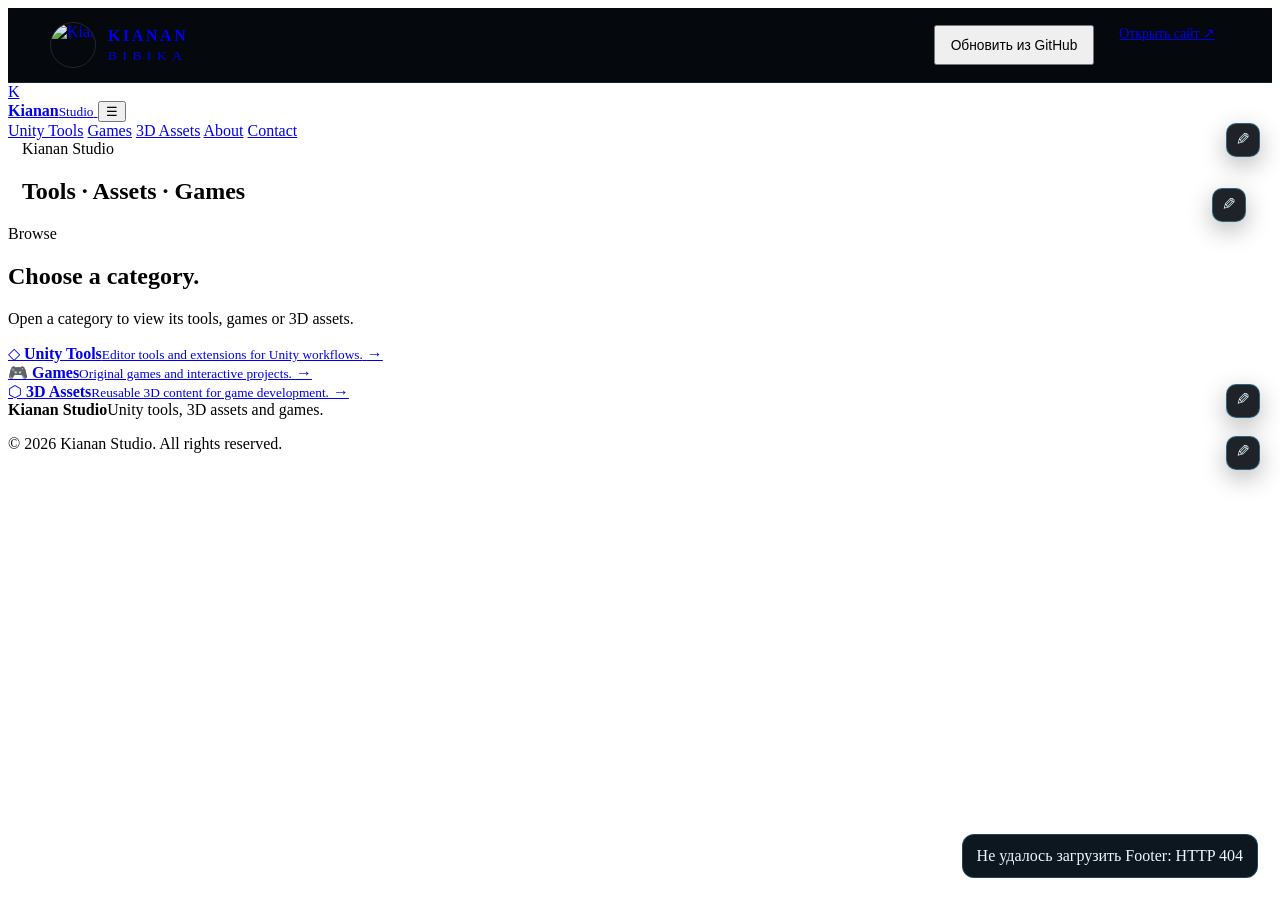
==== commit d8d87912: "Enable text-page buttons from Bibika home" ====
--- a/bibika/index.html
+++ b/bibika/index.html
@@ -18,6 +18,7 @@
   <script defer src="bibika-navigation.js?v=1"></script>
   <script defer src="visual-home.js?v=3"></script>
   <script defer src="header-editor.js?v=5"></script>
+  <script defer src="text-page-buttons.js?v=1"></script>
   <script defer src="banner-editor.js?v=2"></script>
   <script defer src="category-editor.js?v=2"></script>
   <script defer src="footer-editor.js?v=1"></script>
@@ -116,4 +117,4 @@
 
   <div class="bibika-toast" id="bibika-toast" role="status" aria-live="polite"></div>
 </body>
-</html>
+</html>
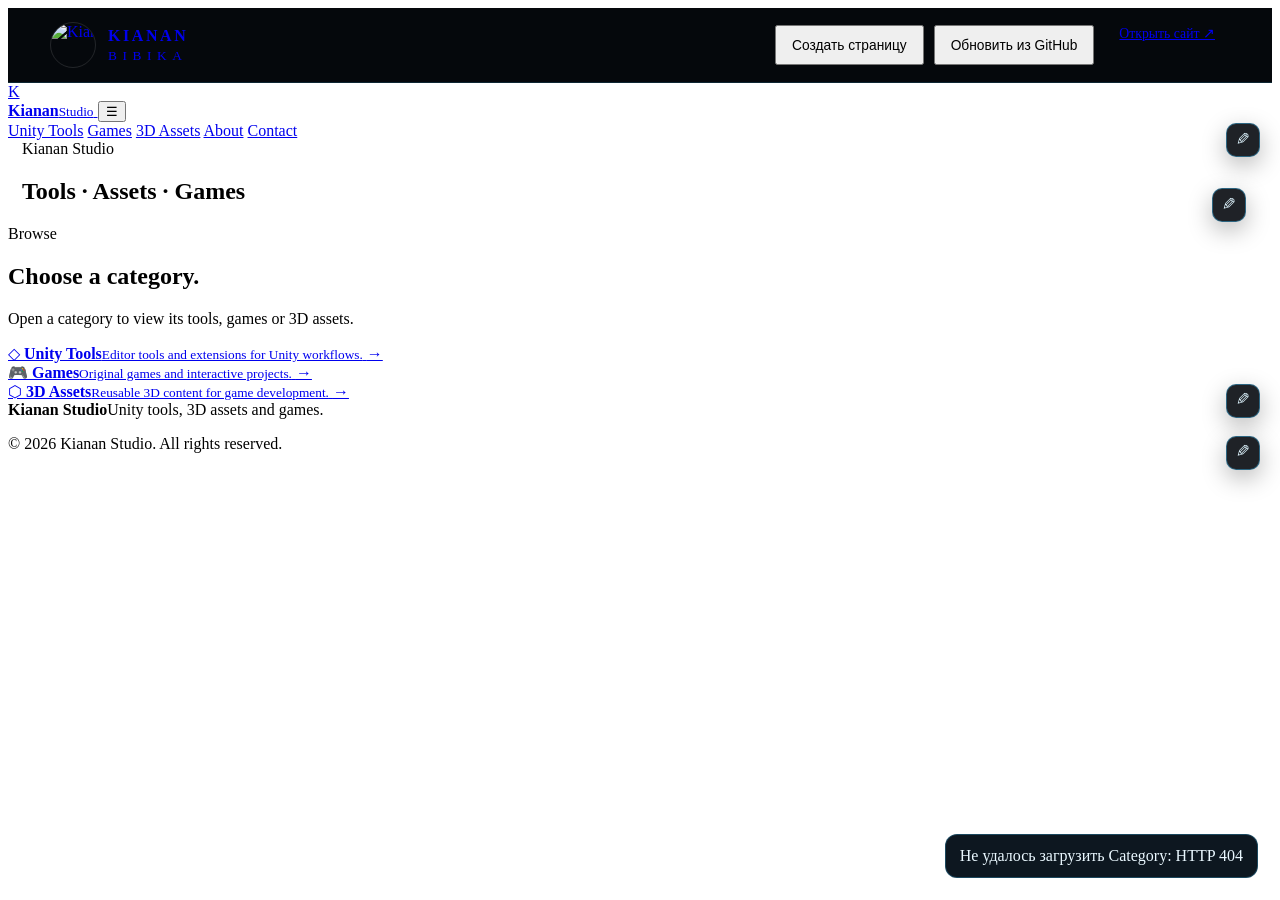
==== commit 69966cef: "Add global Bibika page creation button" ====
--- a/bibika/index.html
+++ b/bibika/index.html
@@ -18,6 +18,7 @@
   <script defer src="bibika-navigation.js?v=1"></script>
   <script defer src="visual-home.js?v=3"></script>
   <script defer src="header-editor.js?v=5"></script>
+  <script defer src="bibika-page-create.js?v=1"></script>
   <script defer src="text-page-buttons.js?v=1"></script>
   <script defer src="banner-editor.js?v=2"></script>
   <script defer src="category-editor.js?v=2"></script>
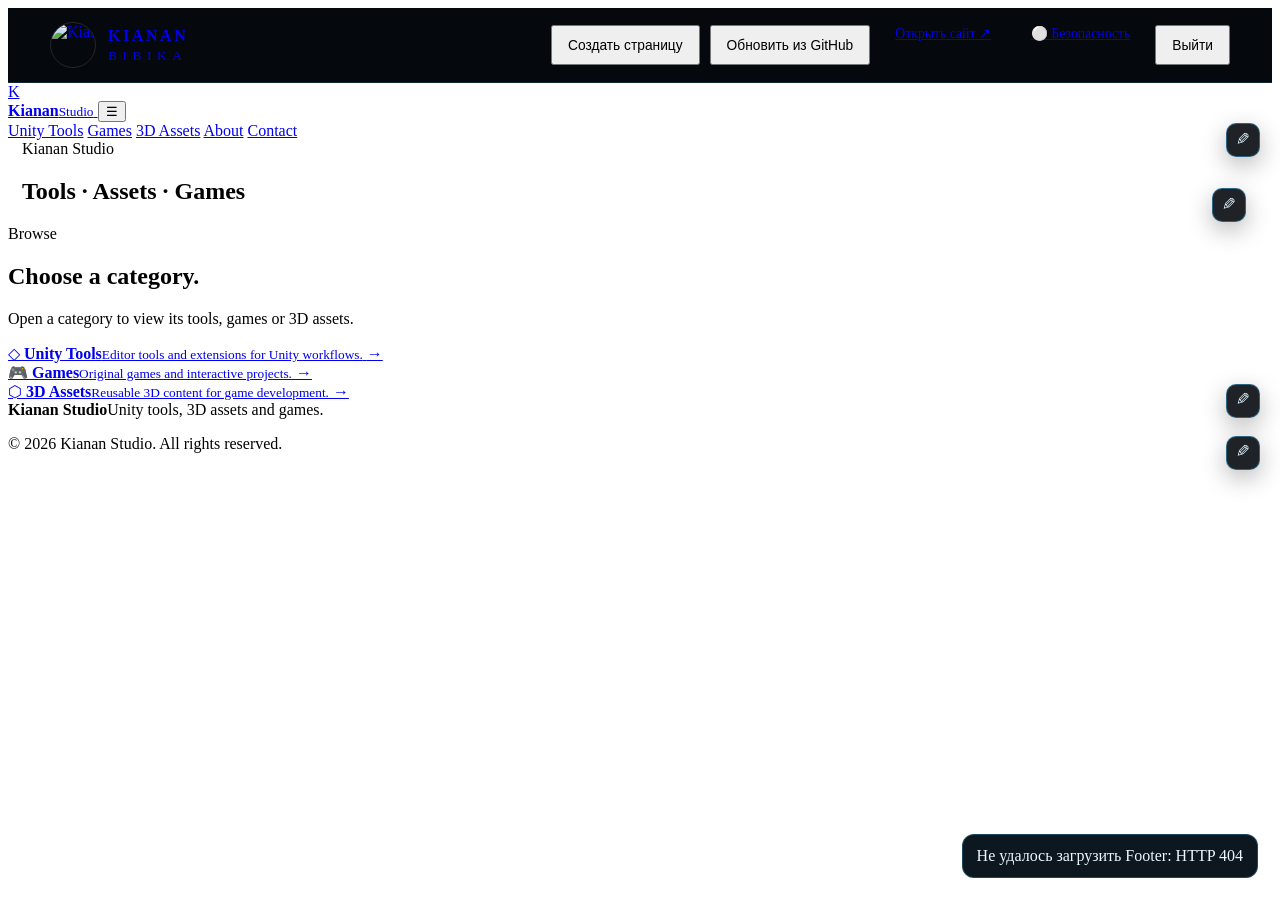
==== commit 4fda7d21: "Add protected Security Monitor to Bibika" ====
--- a/bibika/index.html
+++ b/bibika/index.html
@@ -15,7 +15,7 @@
   <link rel="stylesheet" href="banner-editor.css?v=2" />
   <link rel="stylesheet" href="category-editor.css?v=2" />
   <link rel="stylesheet" href="footer-editor.css?v=1" />
-  <script defer src="bibika-navigation.js?v=1"></script>
+  <script defer src="bibika-navigation.js?v=2"></script>
   <script defer src="visual-home.js?v=3"></script>
   <script defer src="header-editor.js?v=5"></script>
   <script defer src="bibika-page-create.js?v=1"></script>
